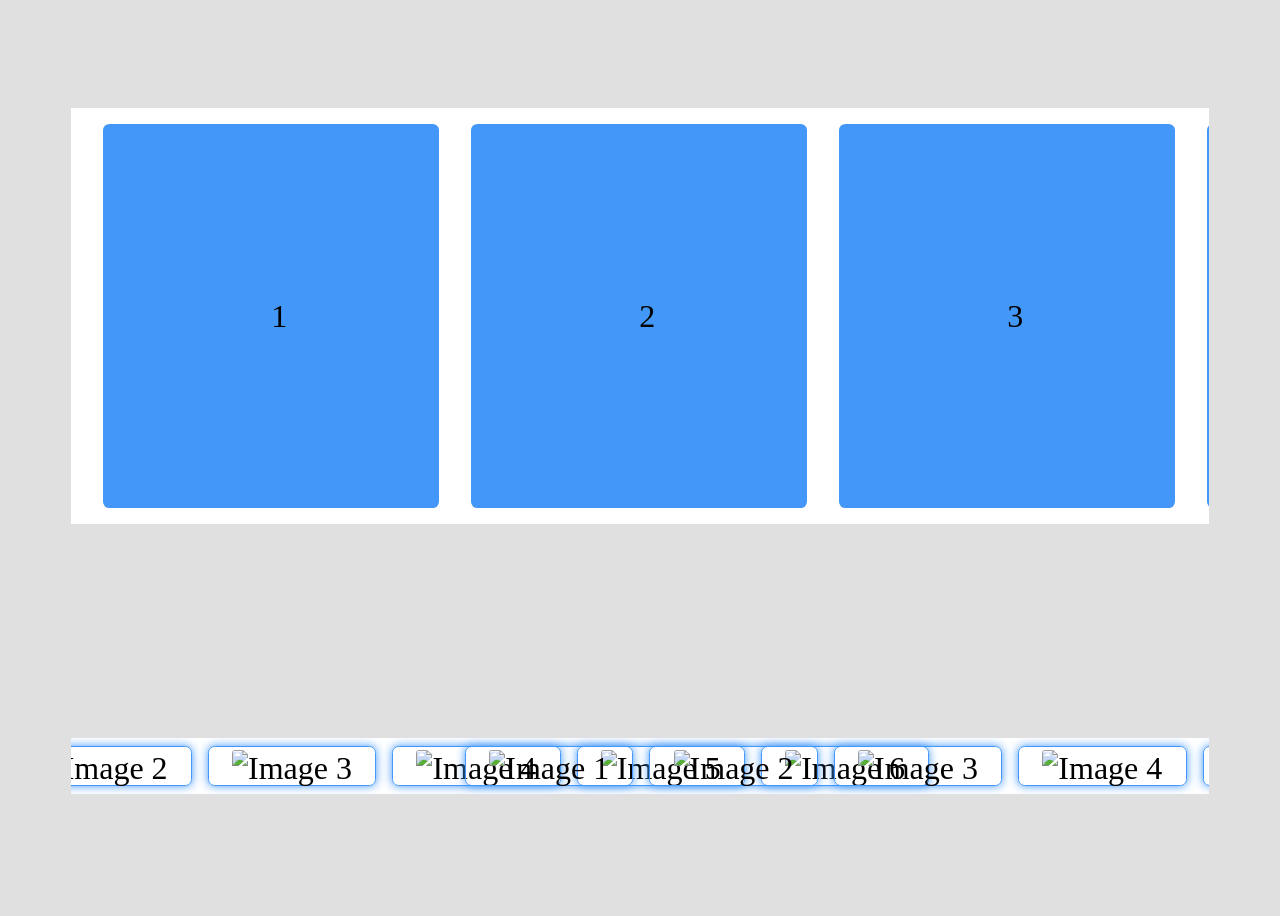
==== carousel.html @ 193324ff "carousel design & stuff" ====
<!DOCTYPE html>
<html>

<head>
    <meta charset="UTF-8">
    <title> MKC - Carousel</title>
    <style></style>
    <link rel="stylesheet" href="./carousel.css">
</head>

<body>
    <div>
        <div class="carousel-top">
            <div class="group-top">
                <div class="card-top">1</div>
                <div class="card-top">2</div>
                <div class="card-top">3</div>
                <div class="card-top">4</div>
                <div class="card-top">5</div>
                <div class="card-top">6</div>
            </div>
            <div aria-hidden class="group-top">
                <div class="card-top">1</div>
                <div class="card-top">2</div>
                <div class="card-top">3</div>
                <div class="card-top">4</div>
                <div class="card-top">5</div>
                <div class="card-top">6</div>
            </div>
        </div>

    </div>
    
    <div class="carousel">
        <div class="group">
            <div class="card"><img src="https://img.shields.io/badge/HTML5-%23E34F26.svg?style=for-the-badge&logo=html5&logoColor=white" alt="Image 1"></div>
            <div class="card"><img src="https://img.shields.io/badge/CSS3-%231572B6.svg?style=for-the-badge&logo=css3&logoColor=white" alt="Image 2"></div>
            <div class="card"><img src="https://img.shields.io/badge/JavaScript-%23F7DF1E.svg?style=for-the-badge&logo=javascript&logoColor=white" alt="Image 3"></div>
            <div class="card"><img src="https://img.shields.io/badge/Python-%233776AB.svg?style=for-the-badge&logo=python&logoColor=white" alt="Image 4"></div>
            <div class="card"><img src="https://img.shields.io/badge/React-%2361DAFB.svg?style=for-the-badge&logo=react&logoColor=white" alt="Image 5"></div>
            <div class="card"><img src="https://img.shields.io/badge/Node.js-%23339933.svg?style=for-the-badge&logo=node.js&logoColor=white" alt="Image 6"></div>
        </div>
        <div aria-hidden class="group">
            <div class="card"><img src="https://img.shields.io/badge/HTML5-%23E34F26.svg?style=for-the-badge&logo=html5&logoColor=white" alt="Image 1"></div>
            <div class="card"><img src="https://img.shields.io/badge/CSS3-%231572B6.svg?style=for-the-badge&logo=css3&logoColor=white" alt="Image 2"></div>
            <div class="card"><img src="https://img.shields.io/badge/JavaScript-%23F7DF1E.svg?style=for-the-badge&logo=javascript&logoColor=white" alt="Image 3"></div>
            <div class="card"><img src="https://img.shields.io/badge/Python-%233776AB.svg?style=for-the-badge&logo=python&logoColor=white" alt="Image 4"></div>
            <div class="card"><img src="https://img.shields.io/badge/React-%2361DAFB.svg?style=for-the-badge&logo=react&logoColor=white" alt="Image 5"></div>
            <div class="card"><img src="https://img.shields.io/badge/Node.js-%23339933.svg?style=for-the-badge&logo=node.js&logoColor=white" alt="Image 6"></div>
        </div>
    </div>


</body>

</html>
---- carousel.css ----
body {
    background-color: #e0e0e0;
    min-height: 100vh;
    display: flex;
    flex-direction: column;
}

/* carousel top */
.carousel-top {
    margin: 100px auto;
    width: 90%;
    display: flex;
    overflow-x: auto;
    background-color: white;
}
.carousel-top::-webkit-scrollbar {
    display: none;
}

.group-top {
    display: flex;
    align-items: center;
    justify-content: center;
    gap: 3em;
    animation: spin-top 40s linear infinite;
    padding: 1em;
}
.card-top {
    flex: 0 0 8em;
    height: 10em;
    padding: 1em;
    background: rgb(66, 151, 248);
    font-size: 2rem;
    border-radius: .2em;
    text-align: center;
    align-content: center;
}



/* carousel bottom */
.carousel {
    margin: auto;
    width: 90%;
    display: flex;
    overflow-x: auto;
    background-color: white;
}
.carousel::-webkit-scrollbar {
    display: none;
}

.group {
    display: flex;
    align-items: center;
    justify-content: center;
    gap: 1em;
    animation: spin 15s linear infinite;
    padding: 0.5em;
}

.card {
    flex: 0 0 5em;
    height: 1em;
    padding: 0.1em;
    background: transparent;
    font-size: 2rem;
    border: 1px solid rgb(155, 155, 155);
    border-radius: .2em;
    text-align: center;
    align-content: center;
    border: 1px solid rgb(66, 151, 248);
    box-shadow: 0px 0px 10px rgb(66, 151, 248);
    img {
        width: 100%;
        height: 100%;
        object-fit: cover;
        border-radius: .1em;
    }
}
.card:hover {
    border: 1px solid rgb(52, 253, 86);
    box-shadow: 0px 0px 10px rgb(23, 245, 23);
}



@keyframes spin {
    from {translate: 0;}
    to {translate: -100%;}
}
@keyframes spin-top {
    from {translate: 0;}
    to {translate: -100%;}
}
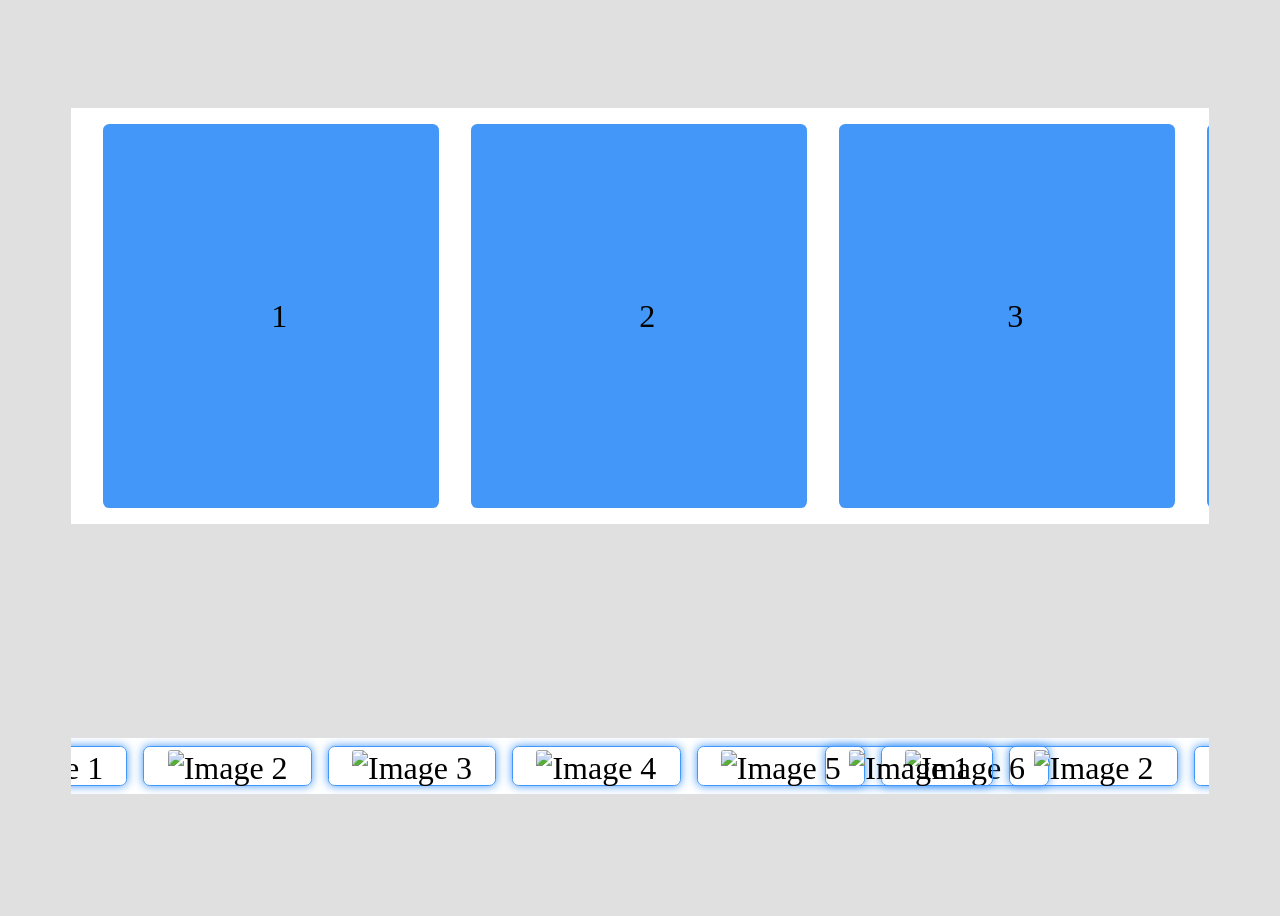
==== commit c52ecbfd: "carousel, carousel_2 with .js & gridlayout" ====
--- a/carousel.html
+++ b/carousel.html
@@ -32,22 +32,22 @@
     </div>
     
     <div class="carousel">
-        <div class="group">
-            <div class="card"><img src="https://img.shields.io/badge/HTML5-%23E34F26.svg?style=for-the-badge&logo=html5&logoColor=white" alt="Image 1"></div>
-            <div class="card"><img src="https://img.shields.io/badge/CSS3-%231572B6.svg?style=for-the-badge&logo=css3&logoColor=white" alt="Image 2"></div>
-            <div class="card"><img src="https://img.shields.io/badge/JavaScript-%23F7DF1E.svg?style=for-the-badge&logo=javascript&logoColor=white" alt="Image 3"></div>
-            <div class="card"><img src="https://img.shields.io/badge/Python-%233776AB.svg?style=for-the-badge&logo=python&logoColor=white" alt="Image 4"></div>
-            <div class="card"><img src="https://img.shields.io/badge/React-%2361DAFB.svg?style=for-the-badge&logo=react&logoColor=white" alt="Image 5"></div>
-            <div class="card"><img src="https://img.shields.io/badge/Node.js-%23339933.svg?style=for-the-badge&logo=node.js&logoColor=white" alt="Image 6"></div>
-        </div>
-        <div aria-hidden class="group">
-            <div class="card"><img src="https://img.shields.io/badge/HTML5-%23E34F26.svg?style=for-the-badge&logo=html5&logoColor=white" alt="Image 1"></div>
-            <div class="card"><img src="https://img.shields.io/badge/CSS3-%231572B6.svg?style=for-the-badge&logo=css3&logoColor=white" alt="Image 2"></div>
-            <div class="card"><img src="https://img.shields.io/badge/JavaScript-%23F7DF1E.svg?style=for-the-badge&logo=javascript&logoColor=white" alt="Image 3"></div>
-            <div class="card"><img src="https://img.shields.io/badge/Python-%233776AB.svg?style=for-the-badge&logo=python&logoColor=white" alt="Image 4"></div>
-            <div class="card"><img src="https://img.shields.io/badge/React-%2361DAFB.svg?style=for-the-badge&logo=react&logoColor=white" alt="Image 5"></div>
-            <div class="card"><img src="https://img.shields.io/badge/Node.js-%23339933.svg?style=for-the-badge&logo=node.js&logoColor=white" alt="Image 6"></div>
-        </div>
+            <div class="group">
+                <div class="card"><img src="https://img.shields.io/badge/HTML5-%23E34F26.svg?style=for-the-badge&logo=html5&logoColor=white" alt="Image 1"></div>
+                <div class="card"><img src="https://img.shields.io/badge/CSS3-%231572B6.svg?style=for-the-badge&logo=css3&logoColor=white" alt="Image 2"></div>
+                <div class="card"><img src="https://img.shields.io/badge/JavaScript-%23F7DF1E.svg?style=for-the-badge&logo=javascript&logoColor=white" alt="Image 3"></div>
+                <div class="card"><img src="https://img.shields.io/badge/Python-%233776AB.svg?style=for-the-badge&logo=python&logoColor=white" alt="Image 4"></div>
+                <div class="card"><img src="https://img.shields.io/badge/React-%2361DAFB.svg?style=for-the-badge&logo=react&logoColor=white" alt="Image 5"></div>
+                <div class="card"><img src="https://img.shields.io/badge/Node.js-%23339933.svg?style=for-the-badge&logo=node.js&logoColor=white" alt="Image 6"></div>
+            </div>
+            <div aria-hidden class="group">
+                <div class="card"><img src="https://img.shields.io/badge/HTML5-%23E34F26.svg?style=for-the-badge&logo=html5&logoColor=white" alt="Image 1"></div>
+                <div class="card"><img src="https://img.shields.io/badge/CSS3-%231572B6.svg?style=for-the-badge&logo=css3&logoColor=white" alt="Image 2"></div>
+                <div class="card"><img src="https://img.shields.io/badge/JavaScript-%23F7DF1E.svg?style=for-the-badge&logo=javascript&logoColor=white" alt="Image 3"></div>
+                <div class="card"><img src="https://img.shields.io/badge/Python-%233776AB.svg?style=for-the-badge&logo=python&logoColor=white" alt="Image 4"></div>
+                <div class="card"><img src="https://img.shields.io/badge/React-%2361DAFB.svg?style=for-the-badge&logo=react&logoColor=white" alt="Image 5"></div>
+                <div class="card"><img src="https://img.shields.io/badge/Node.js-%23339933.svg?style=for-the-badge&logo=node.js&logoColor=white" alt="Image 6"></div>
+            </div>
     </div>
 
 
--- a/carousel.css
+++ b/carousel.css
@@ -44,7 +44,7 @@
     margin: auto;
     width: 90%;
     display: flex;
-    overflow-x: auto;
+    overflow: hidden;
     background-color: white;
 }
 .carousel::-webkit-scrollbar {
@@ -52,6 +52,7 @@
 }
 
 .group {
+    flex-shrink: 0;
     display: flex;
     align-items: center;
     justify-content: center;
